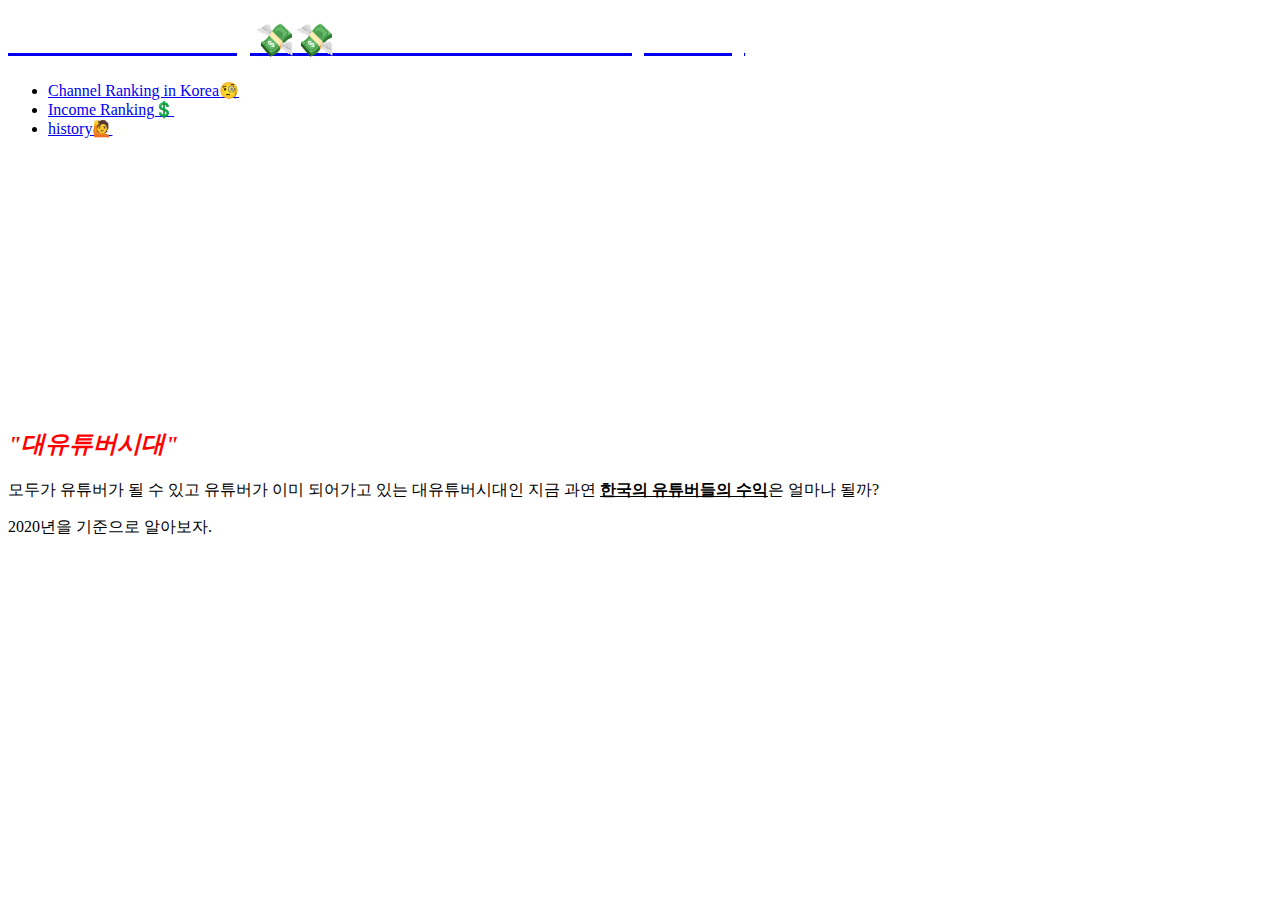
==== index.html @ 70148258 "Update index.html" ====
<!DOCTYPE html>
<html>
  <head>
    <meta charset="utf-8">
    <title> Youtuber Income </title>
        <link rel="stylesheet" href="style.css">
        </head>

  <body>
        <div id="head">
        <h1><a href="index.html"  title="과연 유튜버들은 돈을 얼마나 벌까?" id="제목글자"> <font color="white"> How much money💸💸 do Youtubers make? (˵⚈ε⚈˵)</font></a></h1>
        </div>

     <div>
           <ul>
                <li><a href="Channel.html" title="국내유튜버들의 순위">Channel Ranking in Korea🧐</a></li>
                <li><a href="Income.html" title="국내유튜버들의 수입">Income Ranking💲</a></li>
                <li><a href="History.html" title="제작자">history🙋‍</a></li>
          </ul>
    </div>
              <div id="text1">
                <iframe width="500" height="250" src="https://www.youtube.com/embed/he9E5Q4bx8w" frameborder="0" allow="accelerometer; autoplay; encrypted-media; gyroscope; picture-in-picture" allowfullscreen></iframe>
                  <h2><font color="red"><I>"대유튜버시대"</I></font></h2>
                <p>
                    모두가 유튜버가 될 수 있고 유튜버가 이미 되어가고 있는 대유튜버시대인
                    지금 과연 <u><strong>한국의 유튜버들의 수익</strong></u>은 얼마나 될까?
                </p>
                <p>2020년을 기준으로 알아보자. </p>
              </div>

              <p>

              <!-- 라이브리 시티 설치 코드 -->
              <div id="lv-container" data-id="city" data-uid="MTAyMC81MDkyOS8yNzQxMQ==">
              <script type="text/javascript">
              (function(d, s) {
              var j, e = d.getElementsByTagName(s)[0];

              if (typeof LivereTower === 'function') { return; }

              j = d.createElement(s);
              j.src = 'https://cdn-city.livere.com/js/embed.dist.js';
              j.async = true;

              e.parentNode.insertBefore(j, e);
              })(document, 'script');
              </script>
              <noscript> 라이브리 댓글 작성을 위해 JavaScript를 활성화 해주세요</noscript>
              </div>
              <!-- 시티 설치 코드 끝 -->

              </p>

                      <p>
                        <!--Start of Tawk.to Script-->
              <script type="text/javascript">
              var Tawk_API=Tawk_API||{}, Tawk_LoadStart=new Date();
              (function(){
              var s1=document.createElement("script"),s0=document.getElementsByTagName("script")[0];
              s1.async=true;
              s1.src='https://embed.tawk.to/5f0444ee223d045fcb7b7551/default';
              s1.charset='UTF-8';
              s1.setAttribute('crossorigin','*');
              s0.parentNode.insertBefore(s1,s0);
              })();
              </script>
              <!--End of Tawk.to Script--></p>



  </body>
</html>
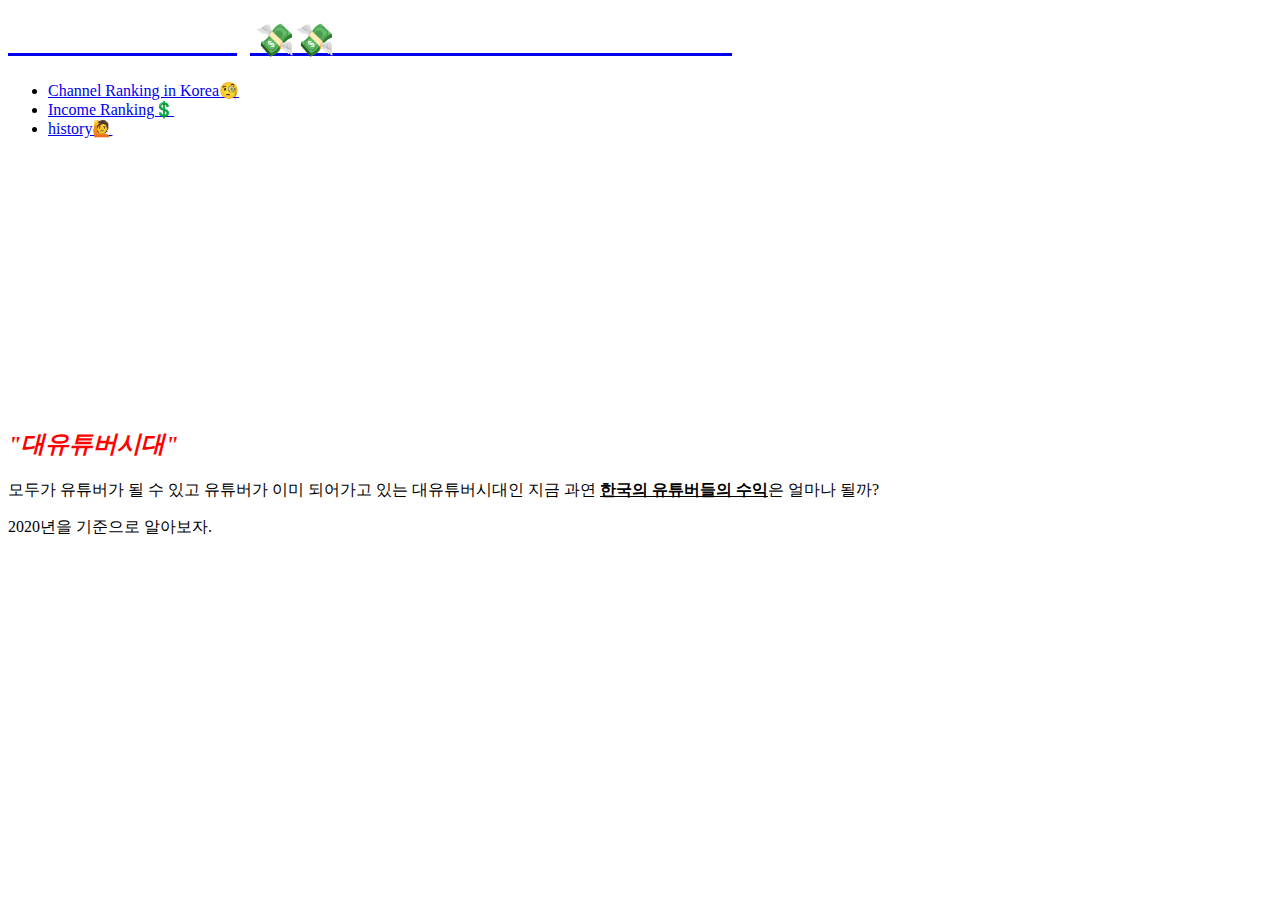
==== commit 41bfe056: "Update index.html" ====
--- a/index.html
+++ b/index.html
@@ -8,7 +8,7 @@
 
   <body>
         <div id="head">
-        <h1><a href="index.html"  title="과연 유튜버들은 돈을 얼마나 벌까?" id="제목글자"> <font color="white"> How much money💸💸 do Youtubers make? (˵⚈ε⚈˵)</font></a></h1>
+        <h1><a href="index.html"  title="과연 유튜버들은 돈을 얼마나 벌까?" id="제목글자"> <font color="white"> How much money💸💸 do Youtubers make? ୧ʕ•̀ᴥ•́ʔ୨ </font></a></h1>
         </div>
 
      <div>
